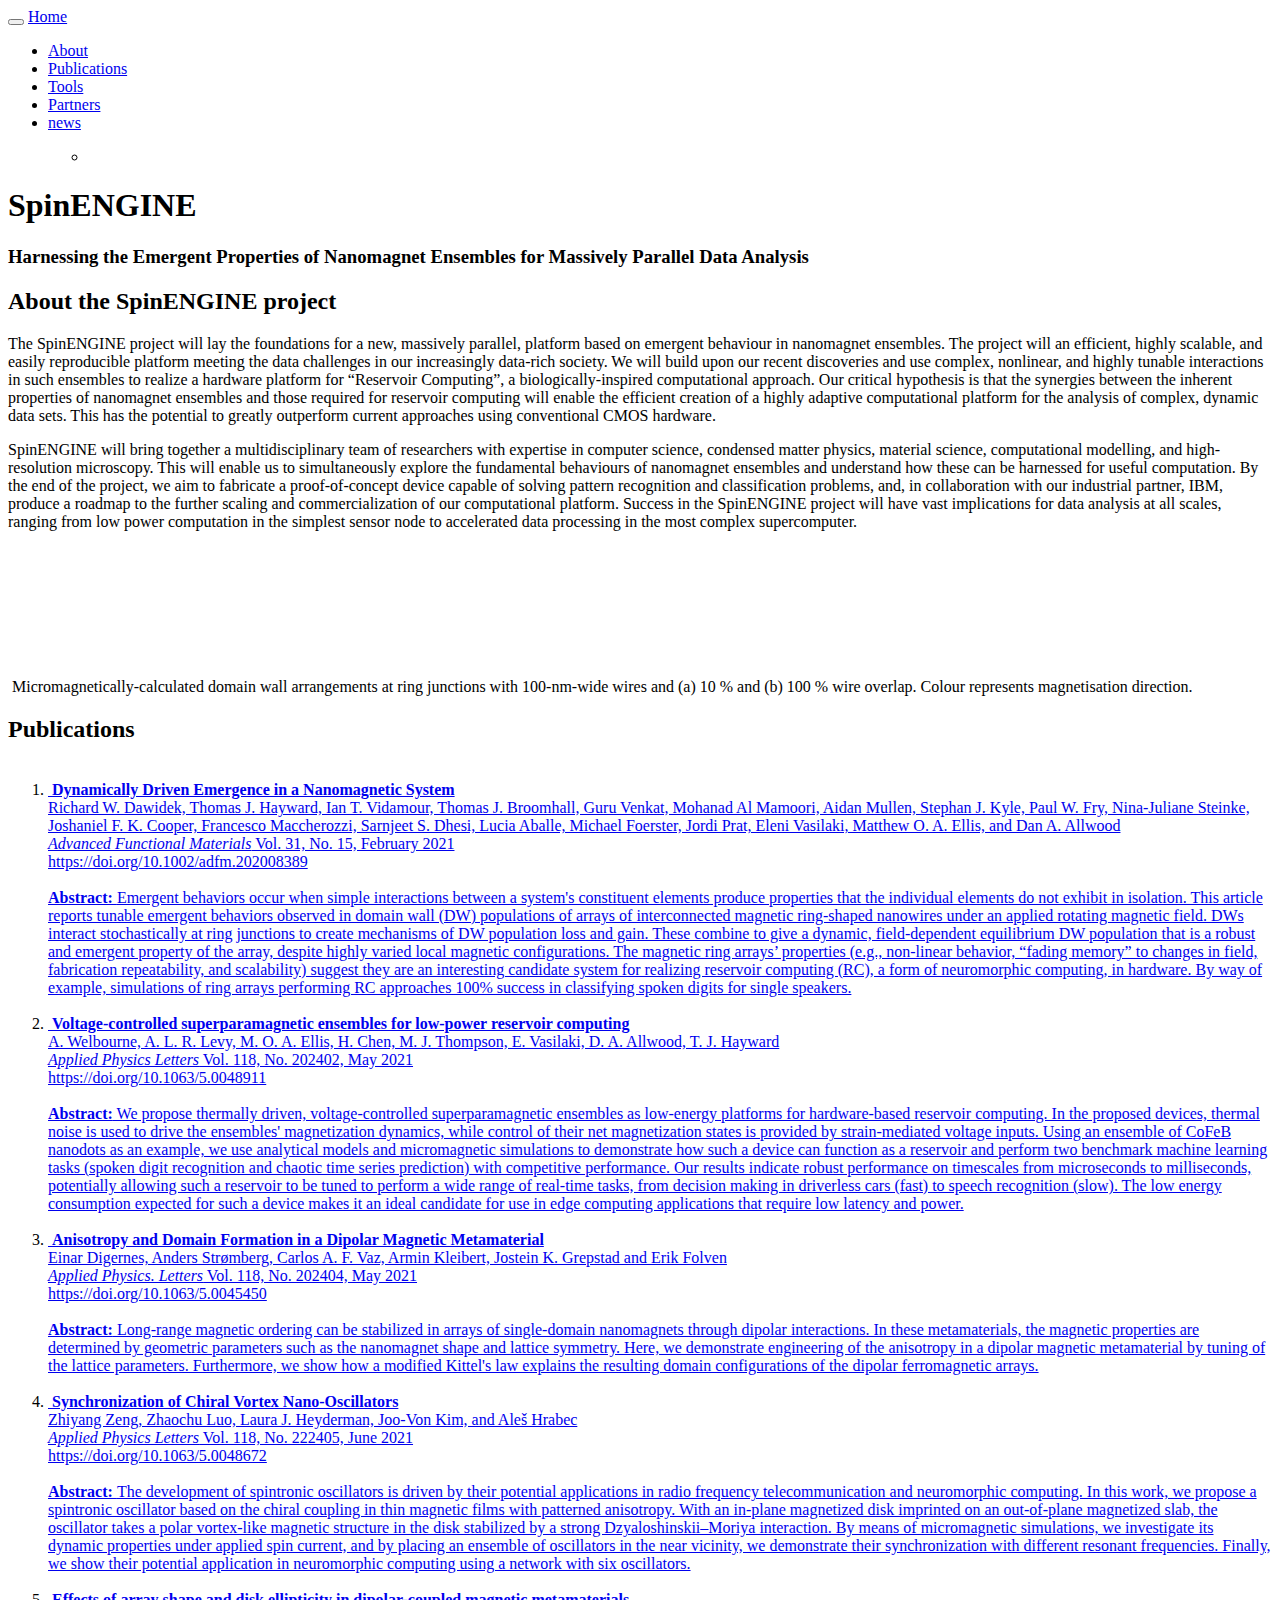
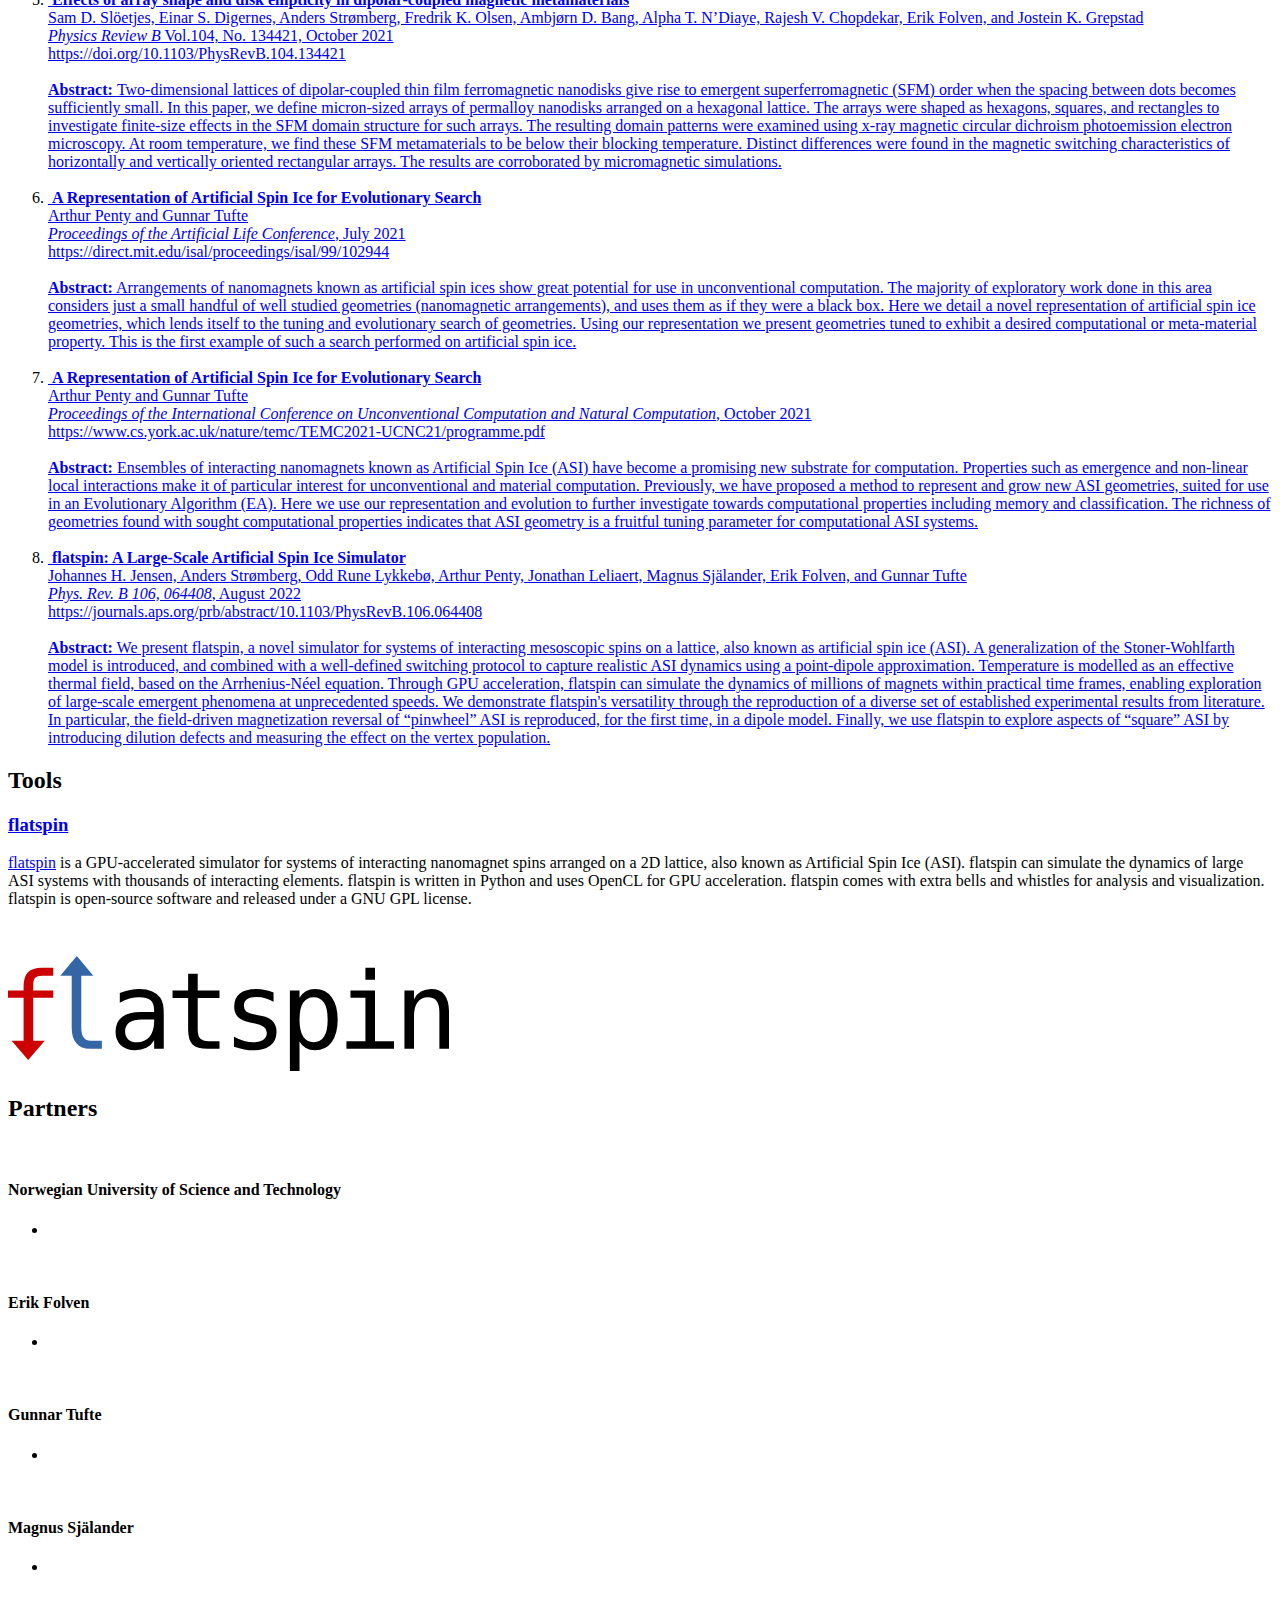
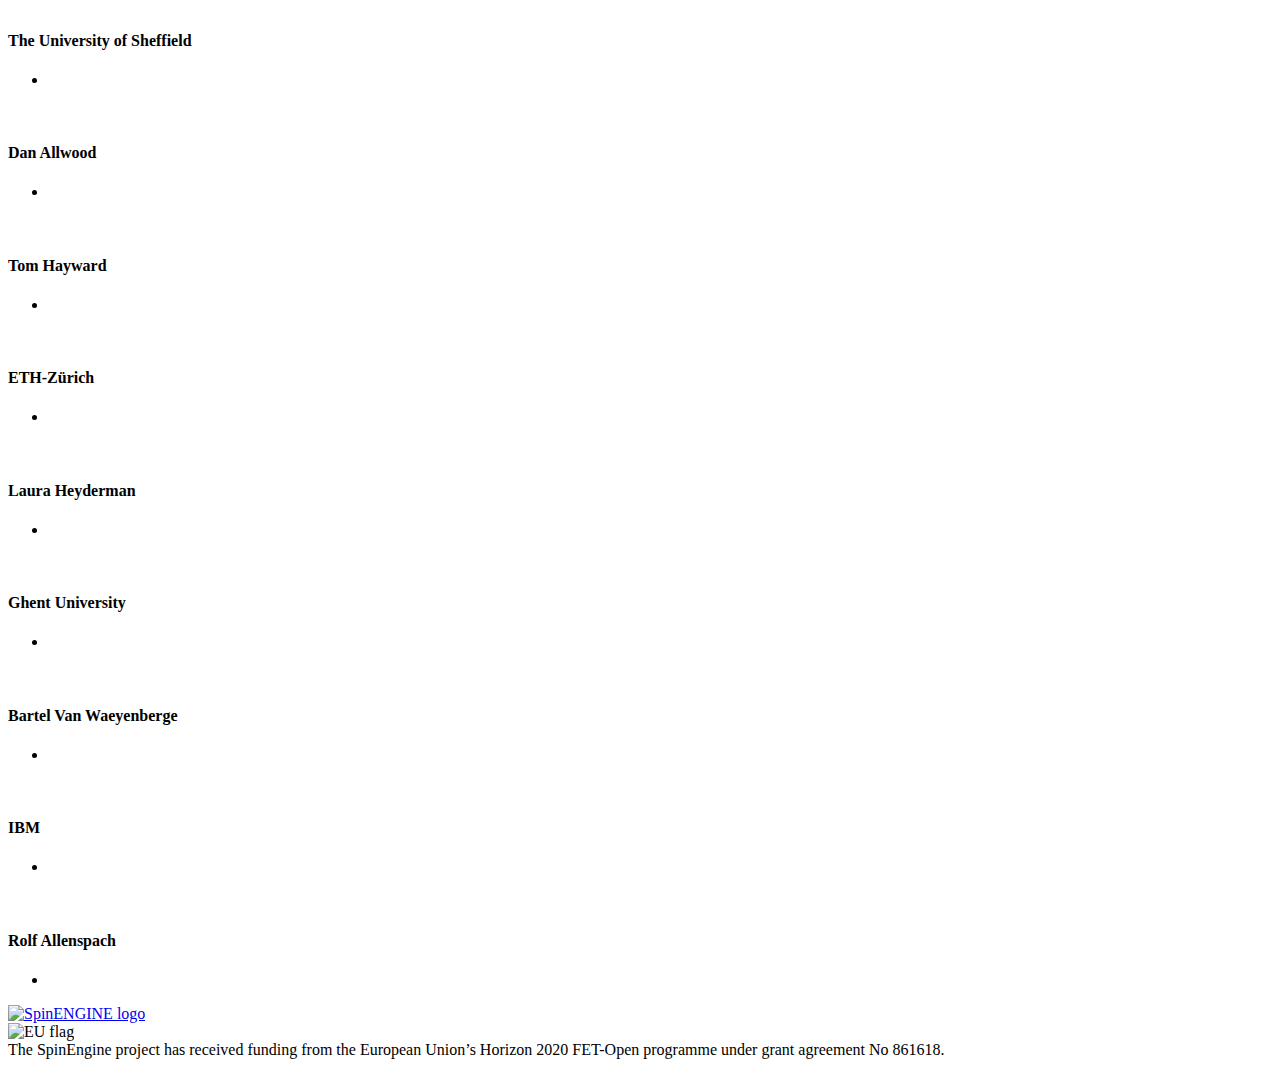
==== index.html @ 3dee419a "Merge pull request #1 from joh/main" ====
<!DOCTYPE html>
<html lang="en">
  <head>

    <title>SpinENGINE</title>
    <link rel="icon" href="spinengine.eu/images/SpinENGINE-symbol.png">

    <meta charset="UTF-8">
    <meta http-equiv="X-UA-Compatible" content="IE=Edge">
    <meta name="description" content="An EU H2020 FET-Open Project">
    <meta name="keywords" content="SpinENGINE">
    <meta name="author" content="Magnus Sjalander">
    <meta name="viewport" content="width=device-width, initial-scale=1, maximum-scale=1">

    <link rel="stylesheet" href="css/bootstrap.min.css">
    <link rel="stylesheet" href="css/font-awesome.min.css">
    <link rel="stylesheet" href="css/animate.css">
    <link rel="stylesheet" href="css/owl.carousel.css">
    <link rel="stylesheet" href="css/owl.theme.default.min.css">
    <link rel="stylesheet" href="css/magnific-popup.css">

    <!-- MAIN CSS -->
    <link rel="stylesheet" href="css/templatemo-style.css">

  </head>
  <body>

    <!-- PRE LOADER -->
    <section class="preloader">
      <div class="spinner">
        <span class="spinner-rotate"></span>
      </div>
    </section>

    <!-- MENU -->
    <section class="navbar custom-navbar navbar-fixed-top" role="navigation">
      <div class="container">

	<!-- DROP DOWN MENU FOR NARROW DISPLAYS -->
	<div class="navbar-header">
          <button class="navbar-toggle" data-toggle="collapse" data-target=".navbar-collapse">
            <span class="icon icon-bar"></span>
            <span class="icon icon-bar"></span>
            <span class="icon icon-bar"></span>
          </button>

	  <!-- LOGO -->
<!--	    
	    <a href="index.html" class="navbar-brand">
	      <img src="images/SpinENGINE-logo.png" width="80" alt="">
	    </a>
-->
          <a href="#home" class="navbar-brand">Home</a>
	</div>

        <!-- MENU LINKS -->
        <div class="collapse navbar-collapse">
          <ul class="nav navbar-nav navbar-nav-left">
            <li><a href="#about" class="smoothScroll">About</a></li>
            <li><a href="#pubs" class="smoothScroll">Publications</a></li>
            <li><a href="#tools" class="smoothScroll">Tools</a></li>
            <li><a href="#team" class="smoothScroll">Partners</a></li>
            <li><a href="news.html#news" class="smoothScroll">news</a></li>
          </ul>

	  <ul class="nav navbar-nav navbar-right">
            <ul class="wow fadeInU social-icon" data-wow-delay="0.4s">
              <li><a href="https://twitter.com/EngineSpin/" class="fa fa-twitter"></a></li>
	      <!--
		  <li><a href="https://github.com/SocratesNFR" class="fa fa-github"></a></li>
		  -->
	    </ul>
          </ul>
        </div>
	
      </div>
    </section>

    <!-- HOME -->
    <section id="home" class="slider" data-stellar-background-ratio="0.5">
      <div class="row">
        <div class="owl-carousel owl-theme">
          <div class="item item-first">
            <div class="caption">
              <div class="container">
                <div class="col-md-8 col-sm-12">
                  <h1>SpinENGINE</h1>
                  <h3>Harnessing the Emergent Properties of Nanomagnet Ensembles for Massively Parallel Data Analysis</h3>
                </div>
              </div>
            </div>
          </div>
	  
	  <!--
              <div class="item item-second">
                <div class="caption">
                  <div class="container">
                    <div class="col-md-8
                         col-sm-12" style="float:left">
                      <h3>Your Perfect Breakfast</h3>
                      <h1>The best dinning quality can be here too!</h1>
                      <a href="#menu" class="section-btn btn btn-default smoothScroll">Discover menu</a>
                    </div>
                  </div>
                </div>
              </div>
	      
              <div class="item item-third">
                <div class="caption">
                  <div class="container">
                    <div class="col-md-8 col-sm-12">
                      <h3>New Restaurant in Town</h3>
                      <h1>Enjoy our special menus every Sunday and Friday</h1>
                      <a href="#contact" class="section-btn btn btn-default smoothScroll">Reservation</a>
                    </div>
                  </div>
                </div>
              </div>
        </div>
	-->
        </div>
    </section>

    <!-- ABOUT -->
    <section id="about" data-stellar-background-ratio="0.5">
      <div class="container">
        <div class="row">

          <div class="col-md-6 col-sm-12">
            <div class="about-info">
              <div class="section-title wow fadeInUp" data-wow-delay="0.2s">
                <h2>About the SpinENGINE project</h2>
              </div>

              <div class="wow fadeInUp" data-wow-delay="0.4s">
		<p>The SpinENGINE project will lay the foundations for
		a new, massively parallel, platform based on emergent
		behaviour in nanomagnet ensembles. The project will an
		efficient, highly scalable, and easily reproducible
		platform meeting the data challenges in our
		increasingly data-rich society. We will build upon our
		recent discoveries and use complex, nonlinear, and
		highly tunable interactions in such ensembles to
		realize a hardware platform for “Reservoir Computing”,
		a biologically-inspired computational approach. Our
		critical hypothesis is that the synergies between the
		inherent properties of nanomagnet ensembles and those
		required for reservoir computing will enable the
		efficient creation of a highly adaptive computational
		platform for the analysis of complex, dynamic data
		sets. This has the potential to greatly outperform
		current approaches using conventional CMOS
		hardware.</p>
				
		<p>SpinENGINE will bring together a multidisciplinary
		team of researchers with expertise in computer
		science, condensed matter physics, material science,
		computational modelling, and high-resolution
		microscopy. This will enable us to simultaneously
		explore the fundamental behaviours of nanomagnet
		ensembles and understand how these can be harnessed
		for useful computation. By the end of the project, we
		aim to fabricate a proof-of-concept device capable of
		solving pattern recognition and classification
		problems, and, in collaboration with our industrial
		partner, IBM, produce a roadmap to the further scaling
		and commercialization of our computational
		platform. Success in the SpinENGINE project will have
		vast implications for data analysis at all scales,
		ranging from low power computation in the simplest
		sensor node to accelerated data processing in the most
		complex supercomputer.</p>
              </div>
            </div>
          </div>

          <div class="col-md-6 col-sm-12">
            <div class="wow fadeInUp about-image" data-wow-delay="0.6s">
              <img src="images/SpinENGINE-compute.png" class="img-responsive" alt="">
	      <p style="margin-top:3cm;">
		<img src="images/rings.png" width="50" class="img-responsive" alt="">
		Micromagnetically-calculated domain wall arrangements at ring junctions with 100-nm-wide wires and (a) 10 % and (b) 100 % wire overlap. Colour represents magnetisation direction.
	      </p>
	    </div>
          </div>
                    
        </div>
      </div>
    </section>

    <!-- PUBLICATONS -->
    <section id="pubs" data-stellar-background-ratio="0.5">
      <div class="container">
        <div class="row">
          <div class="col-md-12 col-sm-12">
            <div class="section-title wow fadeInUp" data-wow-delay="0.1s">
              <h2>Publications</h2>
            </div>
	    <div class="wow fadeInUp" data-wow-delay="0.4s">
	      <ol>

		<!--
		<li>
		  <a href="https://arxiv.org/abs/2002.11401">
		    <img class="wrap-figure" src="images/papers/sw-ellipse.jpg" width="250" class="img-responsive" alt="">
		    <b>flatspin: A Large-Scale Artificial Spin Ice Simulator</b> <br>
		    Johannes H. Jensen, Anders Strømberg, Odd Rune
		    Lykkebø, Arthur Penty, Magnus Själander, Erik Folven, and Gunnar
		    Tufte <br>
		    <em>arXiv 2002.11401</em>, February 2020<br>
		    https://arxiv.org/abs/2002.11401 <br>
		    <br>
		    <b>Abstract:</b>
		    We present flatspin, a novel simulator for
		    systems of interacting mesoscopic spins on a
		    lattice, also known as artificial spin ice
		    (ASI). Our magnetic switching criteria enables
		    ASI dynamics to be captured in a dipole
		    model. Through GPU acceleration, flatspin can
		    simulate realistic dynamics of millions of
		    magnets within practical time frames. We
		    demonstrate flatspin’s versatility through the
		    reproduction of a diverse set of established
		    experimental results from the literature. In
		    particular, magnetization details of “pinwheel”
		    ASI during field-driven reversal have been
		    reproduced, for the first time, by a dipole
		    model. The simulation framework enables quick
		    exploration and investigation of new ASI
		    geometries and properties at unprecedented
		    speeds.
		  </a>
		</li>
		-->

		<br>
		<li>
		  <a href="https://doi.org/10.1002/adfm.202008389">
		    <img class="wrap-figure" src="images/papers/AFM-2021.png" width="400" class="img-responsive" alt="">
		    <b>Dynamically Driven Emergence in a Nanomagnetic System</b> <br>
		    Richard W. Dawidek, Thomas J. Hayward, Ian T. Vidamour, Thomas J. Broomhall, Guru Venkat, Mohanad Al Mamoori, Aidan Mullen, Stephan J. Kyle, Paul W. Fry, Nina-Juliane Steinke, Joshaniel F. K. Cooper, Francesco Maccherozzi, Sarnjeet S. Dhesi, Lucia Aballe, Michael Foerster, Jordi Prat, Eleni Vasilaki, Matthew O. A. Ellis, and Dan A. Allwood<br>
		    <em>Advanced Functional Materials</em> Vol. 31, No. 15, February 2021<br>
		    https://doi.org/10.1002/adfm.202008389<br>
		    <br>
		    <b>Abstract: </b>
		    Emergent behaviors occur when
		    simple interactions between a system's constituent
		    elements produce properties that the individual
		    elements do not exhibit in isolation. This article
		    reports tunable emergent behaviors observed in
		    domain wall (DW) populations of arrays of
		    interconnected magnetic ring-shaped nanowires under
		    an applied rotating magnetic field. DWs interact
		    stochastically at ring junctions to create
		    mechanisms of DW population loss and gain. These
		    combine to give a dynamic, field-dependent
		    equilibrium DW population that is a robust and
		    emergent property of the array, despite highly
		    varied local magnetic configurations. The magnetic
		    ring arrays’ properties (e.g., non-linear behavior,
		    “fading memory” to changes in field, fabrication
		    repeatability, and scalability) suggest they are an
		    interesting candidate system for realizing reservoir
		    computing (RC), a form of neuromorphic computing, in
		    hardware. By way of example, simulations of ring
		    arrays performing RC approaches 100% success in
		    classifying spoken digits for single speakers.
		  </a>
		</li>

		<br>
		<li>
		  <a href="https://doi.org/10.1063/5.0048911">
		    <img class="wrap-figure" src="images/papers/APL-202402-2021.jpeg" width="600" class="img-responsive" alt="">
		    <b>Voltage-controlled superparamagnetic ensembles for low-power reservoir computing</b> <br>
		    A. Welbourne, A. L. R. Levy, M. O. A. Ellis, H. Chen, M. J. Thompson, E. Vasilaki, D. A. Allwood, T. J. Hayward<br>
		    <em>Applied Physics Letters</em> Vol. 118, No. 202402, May 2021<br>
		    https://doi.org/10.1063/5.0048911<br>
		    <br>
		    <b>Abstract:</b>
		    We propose thermally driven,
		    voltage-controlled superparamagnetic ensembles as
		    low-energy platforms for hardware-based reservoir
		    computing. In the proposed devices, thermal noise
		    is used to drive the ensembles' magnetization
		    dynamics, while control of their net magnetization
		    states is provided by strain-mediated voltage
		    inputs. Using an ensemble of CoFeB nanodots as an
		    example, we use analytical models and
		    micromagnetic simulations to demonstrate how such
		    a device can function as a reservoir and perform
		    two benchmark machine learning tasks (spoken digit
		    recognition and chaotic time series prediction)
		    with competitive performance. Our results indicate
		    robust performance on timescales from microseconds
		    to milliseconds, potentially allowing such a
		    reservoir to be tuned to perform a wide range of
		    real-time tasks, from decision making in
		    driverless cars (fast) to speech recognition
		    (slow). The low energy consumption expected for
		    such a device makes it an ideal candidate for use
		    in edge computing applications that require low
		    latency and power.
		  </a>
		</li>

		<br>
		<li>
		  <a href="https://doi.org/10.1063/5.0045450">
		    <img class="wrap-figure" src="images/papers/APL-202404-2021.jpeg" width="230" class="img-responsive" alt="">
		    <b>Anisotropy and Domain Formation in a Dipolar Magnetic Metamaterial</b> <br>
		    Einar Digernes, Anders Strømberg, Carlos A. F. Vaz, Armin Kleibert, Jostein K. Grepstad and Erik Folven <br>
		    <em>Applied Physics. Letters</em> Vol. 118, No. 202404, May 2021 <br>
		    https://doi.org/10.1063/5.0045450<br>
		    <br>
		    <b>Abstract:</b>
		    Long-range magnetic ordering can
		    be stabilized in arrays of single-domain
		    nanomagnets through dipolar interactions. In these
		    metamaterials, the magnetic properties are
		    determined by geometric parameters such as the
		    nanomagnet shape and lattice symmetry. Here, we
		    demonstrate engineering of the anisotropy in a
		    dipolar magnetic metamaterial by tuning of the
		    lattice parameters. Furthermore, we show how a
		    modified Kittel's law explains the resulting
		    domain configurations of the dipolar ferromagnetic
		    arrays.
		  </a>
		</li>

		<br>
		<li>
		  <a href="https://doi.org/10.1063/5.0048672">
		    <img class="wrap-figure" src="images/papers/APL-222405-2021.jpg" width="250" class="img-responsive" alt="">
		    <b>Synchronization of Chiral Vortex Nano-Oscillators</b> <br>
		    Zhiyang Zeng, Zhaochu Luo, Laura J. Heyderman, Joo-Von Kim, and Aleš Hrabec <br>
		    <em>Applied Physics Letters</em> Vol. 118, No. 222405, June 2021<br>
		    https://doi.org/10.1063/5.0048672</br>
		    <br>
		    <b>Abstract: </b>
		    The development of spintronic
		    oscillators is driven by their potential
		    applications in radio frequency telecommunication
		    and neuromorphic computing. In this work, we
		    propose a spintronic oscillator based on the
		    chiral coupling in thin magnetic films with
		    patterned anisotropy. With an in-plane magnetized
		    disk imprinted on an out-of-plane magnetized slab,
		    the oscillator takes a polar vortex-like magnetic
		    structure in the disk stabilized by a strong
		    Dzyaloshinskii–Moriya interaction. By means of
		    micromagnetic simulations, we investigate its
		    dynamic properties under applied spin current, and
		    by placing an ensemble of oscillators in the near
		    vicinity, we demonstrate their synchronization
		    with different resonant frequencies. Finally, we
		    show their potential application in neuromorphic
		    computing using a network with six oscillators.
		  </a>
		</li>

		<br>
		<li>
		  <a href="https://doi.org/10.1103/PhysRevB.104.134421">
		    <img class="wrap-figure" src="images/papers/PhysRevB-2021.png" width="300" class="img-responsive" alt="">
		    <b>Effects of array shape and disk ellipticity in dipolar-coupled magnetic metamaterials</b> <br>
		    Sam D. Slöetjes, Einar S. Digernes, Anders Strømberg, Fredrik K. Olsen, Ambjørn D. Bang, Alpha T. N’Diaye, Rajesh V. Chopdekar, Erik Folven, and Jostein K. Grepstad<br>
		    <em>Physics Review B</em> Vol.104, No. 134421, October 2021<br>
		    https://doi.org/10.1103/PhysRevB.104.134421</br>
		    <br>
		    <b>Abstract: </b>
		    Two-dimensional lattices of
		    dipolar-coupled thin film ferromagnetic nanodisks
		    give rise to emergent superferromagnetic (SFM)
		    order when the spacing between dots becomes
		    sufficiently small. In this paper, we define
		    micron-sized arrays of permalloy nanodisks
		    arranged on a hexagonal lattice. The arrays were
		    shaped as hexagons, squares, and rectangles to
		    investigate finite-size effects in the SFM domain
		    structure for such arrays. The resulting domain
		    patterns were examined using x-ray magnetic
		    circular dichroism photoemission electron
		    microscopy. At room temperature, we find these SFM
		    metamaterials to be below their blocking
		    temperature. Distinct differences were found in
		    the magnetic switching characteristics of
		    horizontally and vertically oriented rectangular
		    arrays. The results are corroborated by
		    micromagnetic simulations.
		  </a>
		</li>

		<br>
		<li>
		  <a href="https://direct.mit.edu/isal/proceedings/isal/99/102944">
		    <img class="wrap-figure" src="images/papers/ALIFE-2021.png" width="200" class="img-responsive" alt="">
		    <b>A Representation of Artificial Spin Ice for Evolutionary Search</b> <br>
		    Arthur Penty and Gunnar Tufte<br>
		    <em>Proceedings of the Artificial Life Conference</em>, July 2021<br>
		    https://direct.mit.edu/isal/proceedings/isal/99/102944<br>
		    <br>
		    <b>Abstract:</b>
		    Arrangements of nanomagnets known as artificial
		    spin ices show great potential for use in
		    unconventional computation. The majority of
		    exploratory work done in this area considers just
		    a small handful of well studied geometries
		    (nanomagnetic arrangements), and uses them as if
		    they were a black box. Here we detail a novel
		    representation of artificial spin ice geometries,
		    which lends itself to the tuning and evolutionary
		    search of geometries. Using our representation we
		    present geometries tuned to exhibit a desired
		    computational or meta-material property. This is
		    the first example of such a search performed on
		    artificial spin ice.
		  </a>
		</li>

		<br>
		<li>
		  <a href="https://www.cs.york.ac.uk/nature/temc/TEMC2021-UCNC21/programme.pdf">
		    <img class="wrap-figure" src="images/papers/UCNC-2021.png" width="500" class="img-responsive" alt="">
		    <b>A Representation of Artificial Spin Ice for Evolutionary Search</b> <br>
		    Arthur Penty and Gunnar Tufte<br>
		    <em>Proceedings of the International Conference on Unconventional Computation and Natural Computation</em>, October 2021<br>
		    https://www.cs.york.ac.uk/nature/temc/TEMC2021-UCNC21/programme.pdf<br>
		    <br>
		    <b>Abstract:</b>
		    Ensembles of interacting nanomagnets known as
		    Artificial Spin Ice (ASI) have become a promising
		    new substrate for computation. Properties such as
		    emergence and non-linear local interactions make
		    it of particular interest for unconventional and
		    material computation. Previously, we have proposed
		    a method to represent and grow new ASI geometries,
		    suited for use in an Evolutionary Algorithm
		    (EA). Here we use our representation and evolution
		    to further investigate towards computational
		    properties including memory and
		    classification. The richness of geometries found
		    with sought computational properties indicates
		    that ASI geometry is a fruitful tuning parameter
		    for computational ASI systems.
		  </a>
		</li>

		<br>
		<li>
		  <a href="https://journals.aps.org/prb/abstract/10.1103/PhysRevB.106.064408">
		    <img class="wrap-figure" src="images/papers/sw-ellipse.jpg" width="350" class="img-responsive" alt="">
		    <b>flatspin: A Large-Scale Artificial Spin Ice Simulator</b> <br>
		    Johannes H. Jensen, Anders Strømberg, Odd Rune
		    Lykkebø, Arthur Penty, Jonathan Leliaert, Magnus Själander, Erik Folven, and Gunnar
		    Tufte <br>
		    <em>Phys. Rev. B 106, 064408</em>, August 2022<br>
		    https://journals.aps.org/prb/abstract/10.1103/PhysRevB.106.064408<br>
		    <br>
		    <b>Abstract:</b>
		    We present flatspin, a novel simulator for
		    systems of interacting mesoscopic spins on a
		    lattice, also known as artificial spin ice
		    (ASI). A generalization of the Stoner-Wohlfarth
		    model is introduced, and combined with a
		    well-defined switching protocol to capture
		    realistic ASI dynamics using a point-dipole
		    approximation. Temperature is modelled as an
		    effective thermal field, based on the
		    Arrhenius-Néel equation. Through GPU
		    acceleration, flatspin can simulate the
		    dynamics of millions of magnets within
		    practical time frames, enabling exploration of
		    large-scale emergent phenomena at unprecedented
		    speeds. We demonstrate flatspin's versatility
		    through the reproduction of a diverse set of
		    established experimental results from
		    literature. In particular, the field-driven
		    magnetization reversal of “pinwheel” ASI is
		    reproduced, for the first time, in a dipole
		    model. Finally, we use flatspin to explore
		    aspects of “square” ASI by introducing dilution
		    defects and measuring the effect on the vertex
		    population.
		  </a>
		</li>
		
	      </ol>
            </div>
          </div>
	</div>
      </div>
    </section>

    <!-- TOOLS -->
    <section id="tools" data-stellar-background-ratio="0.5">
      <div class="container">
        <div class="row">
          <div class="col-md-12 col-sm-12">
            <div class="section-title wow fadeInUp" data-wow-delay="0.1s">
              <h2>Tools</h2>
            </div>
          </div>
        </div>
        <div class="row">
          <div class="col-md-6 col-sm-12">
            <div class="wow fadeInUp" data-wow-delay="0.4s">
              <h3><a href="https://flatspin.gitlab.io/">flatspin</a></h3>
              <p><a href="https://flatspin.gitlab.io/">flatspin</a> is a GPU-accelerated simulator for systems of interacting nanomagnet spins arranged on a 2D lattice, also known as Artificial Spin Ice (ASI). flatspin can simulate the dynamics of large ASI systems with thousands of interacting elements. flatspin is written in Python and uses OpenCL for GPU acceleration. flatspin comes with extra bells and whistles for analysis and visualization. flatspin is open-source software and released under a GNU GPL license.</p>
            </div>
          </div>
          <div class="col-md-6 col-sm-12">
            <div class="wow fadeInUp about-image" data-wow-delay="0.6s" style="margin-top: 3em">
              <a href="https://flatspin.gitlab.io/" class="wrap-figure">
                <img src="images/flatspin-logo.svg" class="img-responsive" alt="">
              </a>
            </div>
          </div>
        </div>
      </div>
    </section>

    <!-- TEAM -->
    <section id="team" data-stellar-background-ratio="0.5">
      <div class="container">
        <div class="row">

          <div class="col-md-12 col-sm-12">
            <div class="section-title wow fadeInUp" data-wow-delay="0.1s">
              <h2>Partners</h2>
            </div>
          </div>

          <div class="col-md-2 col-sm-2">
            <div class="team-thumb wow fadeInUp" data-wow-delay="0.2s">
              <img src="images/NTNU-logo.svg" class="img-responsive" alt="">
              <div class="team-hover">
                <div class="team-item">
                  <h4>Norwegian University of Science and Technology</h4> 
                  <ul class="social-icon">
		    <!--
                    <li><a href="#" class="fa fa-linkedin-square"></a></li>
                    <li><a href="#" class="fa fa-envelope-o"></a></li>
                    <li><a href="https://www.ntnu.edu" class="fa fa-wpexplorer"></a></li>
                    <li><a href="#" class="fa fa-instagram"></a></li>
                    <li><a href="#" class="fa fa-github"></a></li>
                    <li><a href="#" class="fa fa-google"></a></li>
                    <li><a href="#" class="fa fa-flickr"></a></li>
		    -->
                    <li><a href="https://www.ntnu.edu" class="fa fa-home"></a></li>
                  </ul>
                </div>
              </div>
            </div>
          </div>


          <div class="col-md-2 col-sm-2">
            <div class="team-thumb wow fadeInUp" data-wow-delay="0.2s">
              <img src="images/people/erik-folven.jpg" class="img-responsive" alt="">
              <div class="team-hover">
                <div class="team-item">
		  <h4>Erik Folven</h4>
                  <ul class="social-icon">
                    <li><a href="https://www.ntnu.edu/employees/erik.folven" class="fa fa-home"></a></li>
                  </ul>
                </div>
              </div>
            </div>
          </div>

          <div class="col-md-2 col-sm-2">
            <div class="team-thumb wow fadeInUp" data-wow-delay="0.2s">
              <img src="images/people/gunnar-tufte.jpg" class="img-responsive" alt="">
              <div class="team-hover">
                <div class="team-item">
		  <h4>Gunnar Tufte</h4>
                  <ul class="social-icon">
                    <li><a href="https://www.ntnu.edu/employees/gunnar.tufte" class="fa fa-home"></a></li>
                  </ul>
                </div>
              </div>
            </div>
          </div>

          <div class="col-md-2 col-sm-2">
            <div class="team-thumb wow fadeInUp" data-wow-delay="0.2s">
              <img src="images/people/magnus-sjalander.jpg" class="img-responsive" alt="">
              <div class="team-hover">
                <div class="team-item">
		  <h4>Magnus Sj&aumllander</h4>
                  <ul class="social-icon">
                    <li><a href="https://www.ntnu.edu/employees/magnus.sjalander" class="fa fa-home"></a></li>
                  </ul>
                </div>
              </div>
            </div>
          </div>
	  

          <div class="col-md-12 col-sm-12">
            <div class="section-title wow fadeInUp" data-wow-delay="0.1s">
            </div>
          </div>

          <div class="col-md-2 col-sm-2">
            <div class="team-thumb wow fadeInUp" data-wow-delay="0.2s">
              <img src="images/TUOS-logo.svg" class="img-responsive" alt="">
              <div class="team-hover">
                <div class="team-item">
                  <h4>The University of Sheffield</h4>
                  <ul class="social-icon">
                    <li><a href="https://www.sheffield.ac.uk/" class="fa fa-home"></a></li>
                  </ul>
                </div>
              </div>
            </div>
          </div>

          <div class="col-md-2 col-sm-2">
            <div class="team-thumb wow fadeInUp" data-wow-delay="0.2s">
              <img src="images/people/dan-allwood.jpg" class="img-responsive" alt="">
              <div class="team-hover">
                <div class="team-item">
		  <h4>Dan Allwood</h4>
                  <ul class="social-icon">
                    <li><a href="https://www.sheffield.ac.uk/materials/people/academic-staff/dan-allwood" class="fa fa-home"></a></li>
                  </ul>
                </div>
              </div>
            </div>
          </div>

          <div class="col-md-2 col-sm-2">
            <div class="team-thumb wow fadeInUp" data-wow-delay="0.2s">
              <img src="images/people/tom-hayward.png" class="img-responsive" alt="">
              <div class="team-hover">
                <div class="team-item">
		  <h4>Tom Hayward</h4>
                  <ul class="social-icon">
                    <li><a href="https://www.sheffield.ac.uk/materials/people/academic-staff/tom-hayward" class="fa fa-home"></a></li>
                  </ul>
                </div>
              </div>
            </div>
          </div>

          <div class="col-md-12 col-sm-12">
            <div class="section-title wow fadeInUp" data-wow-delay="0.1s">
            </div>
          </div>

	  
          <div class="col-md-2 col-sm-2">
            <div class="team-thumb wow fadeInUp" data-wow-delay="0.2s">
              <img src="images/ETH-logo.svg" class="img-responsive" alt="">
              <div class="team-hover">
                <div class="team-item">
                  <h4>ETH-​Zürich</h4> 
                  <ul class="social-icon">
                    <li><a href="https://ethz.ch/en.html" class="fa fa-home"></a></li>
                  </ul>
                </div>
              </div>
            </div>
          </div>

          <div class="col-md-2 col-sm-2">
            <div class="team-thumb wow fadeInUp" data-wow-delay="0.2s">
              <img src="images/people/laura-heyderman.jpg" class="img-responsive" alt="">
              <div class="team-hover">
                <div class="team-item">
		  <h4>Laura Heyderman</h4>
                  <ul class="social-icon">
                    <li><a href="https://mesosys.mat.ethz.ch/people/person_details/lh_details.html" class="fa fa-home"></a></li>
                  </ul>
                </div>
              </div>
            </div>
          </div>

          <div class="col-md-12 col-sm-12">
            <div class="section-title wow fadeInUp" data-wow-delay="0.1s">
            </div>
          </div>

	  <div class="col-md-2 col-sm-2">
            <div class="team-thumb wow fadeInUp" data-wow-delay="0.2s">
              <img src="images/UGent-logo.svg" class="img-responsive" alt="">
              <div class="team-hover">
                <div class="team-item">
                  <h4>Ghent University</h4>
                  <ul class="social-icon">
                    <li><a href="https://www.ugent.be/en" class="fa fa-home"></a></li>
                  </ul>
                </div>
              </div>
            </div>
          </div>

          <div class="col-md-2 col-sm-2">
            <div class="team-thumb wow fadeInUp" data-wow-delay="0.2s">
              <img src="images/people/bartel-van-waeyenberge.jpg" class="img-responsive" alt="">
              <div class="team-hover">
                <div class="team-item">
		  <h4>Bartel Van Waeyenberge</h4>
                  <ul class="social-icon">
                    <li><a href="https://biblio.ugent.be/person/21526244-F0EE-11E1-A9DE-61C894A0A6B4" class="fa fa-home"></a></li>
                  </ul>
                </div>
              </div>
            </div>
          </div>
	  
	  <div class="col-md-12 col-sm-12">
            <div class="section-title wow fadeInUp" data-wow-delay="0.1s">
            </div>
          </div>

	  <div class="col-md-2 col-sm-2">
            <div class="team-thumb wow fadeInUp" data-wow-delay="0.2s">
              <img src="images/IBM-logo.svg" class="img-responsive" alt="">
              <div class="team-hover">
                <div class="team-item">
                  <h4>IBM</h4>
                  <ul class="social-icon">
                    <li><a href="https://ibm.com" class="fa fa-home"></a></li>
                  </ul>
                </div>
              </div>
            </div>
          </div>

          <div class="col-md-2 col-sm-2">
            <div class="team-thumb wow fadeInUp" data-wow-delay="0.2s">
              <img src="images/people/rolf-allenspach.jpg" class="img-responsive" alt="">
              <div class="team-hover">
                <div class="team-item">
		  <h4>Rolf Allenspach</h4>
                  <ul class="social-icon">
                    <li><a href="https://researcher.watson.ibm.com/researcher/view.php?person=zurich-ral" class="fa fa-home"></a></li>
                  </ul>
                </div>
              </div>
            </div>
          </div>

        </div>
      </div>
    </section>

    <!-- FOOTER -->
    <footer id="footer" data-stellar-background-ratio="0.5">
      <div class="container">
        <div class="row">
          <div class="col-md-3 col-sm-8">
            <div class="footer-info">
	      <a href="index.html">
		<img src="images/SpinENGINE-logo.png" width="120" alt="SpinENGINE logo">
	      </a>
	    </div>
          </div>

	  <div class="col-md-3 col-sm-8">
            <div class="footer-info">
	      <img src="images/Flag_of_Europe.svg" width="100" alt="EU flag">
	    </div>
          </div>

          <div class="col-md-4 col-sm-8">
            <div class="footer-info">
	      The SpinEngine project has received funding from
	      the European Union’s Horizon 2020 FET-Open
	      programme under grant agreement No 861618.
	    </div>
          </div>
        </div>
      </div>
    </footer>

    <!-- ORIGINAL FOOTER
    <footer id="footer" data-stellar-background-ratio="0.5">
      <div class="container">
        <div class="row">

          <div class="col-md-3 col-sm-8">
            <div class="footer-info">
              <div class="section-title">
                <h2 class="wow fadeInUp" data-wow-delay="0.2s">Find us</h2>
              </div>
              <address class="wow fadeInUp" data-wow-delay="0.4s">
                <p>123 nulla a cursus rhoncus,<br> augue sem viverra 10870<br>id ultricies sapien</p>
              </address>
            </div>
          </div>

	  <div class="col-md-3 col-sm-8">
            <div class="footer-info">
              <div class="section-title">
                <h2 class="wow fadeInUp" data-wow-delay="0.2s">Reservation</h2>
              </div>
              <address class="wow fadeInUp" data-wow-delay="0.4s">
                <p>090-080-0650 | 090-070-0430</p>
                <p><a href="mailto:info@company.com">info@company.com</a></p>
                <p>LINE: eatery247 </p>
              </address>
            </div>
          </div>
          <div class="col-md-4 col-sm-8">
            <div class="footer-info">
	      The SpinEngine project has received funding
	      from the European Union’s Horizon 2020
	      FET-Open programme under grant agreement No
	      861618.
	    </div>

            <div class="footer-info footer-open-hour">
              <div class="section-title">
                <h2 class="wow fadeInUp" data-wow-delay="0.2s">Open Hours</h2>
              </div>
              <div class="wow fadeInUp" data-wow-delay="0.4s">
                <p>Monday: Closed</p>
                <div>
                  <strong>Tuesday to Friday</strong>
                  <p>7:00 AM - 9:00 PM</p>
                </div>
                <div>
                  <strong>Saturday - Sunday</strong>
                  <p>11:00 AM - 10:00 PM</p>
                </div>
              </div>
            </div>
          </div>

          <div class="col-md-4 col-sm-4">
	    SpinENGINE web precessence
            <ul class="wow fadeInU social-icon" data-wow-delay="0.4s">
              <li><a href="https://twitter.com/EngineSpin/" class="fa fa-twitter"></a></li>
              <li><a href="https://github.com/SocratesNFR" class="fa fa-github"></a></li>
            </ul>

            <div class="wow fadeInUp copyright-text" data-wow-delay="0.8s"> 
              <p><br>Copyright &copy; 2018 <br>Your Company Name 

                <br><br>Design: TemplateMo</p>
            </div>
          </div>
        </div>
      </div>
    </footer>
    -->

    <!-- SCRIPTS -->
    <script src="js/jquery.js"></script>
    <script src="js/bootstrap.min.js"></script>
    <script src="js/jquery.stellar.min.js"></script>
    <script src="js/wow.min.js"></script>
    <script src="js/owl.carousel.min.js"></script>
    <script src="js/jquery.magnific-popup.min.js"></script>
    <script src="js/smoothscroll.js"></script>
    <script src="js/custom.js"></script>

  </body>
</html>
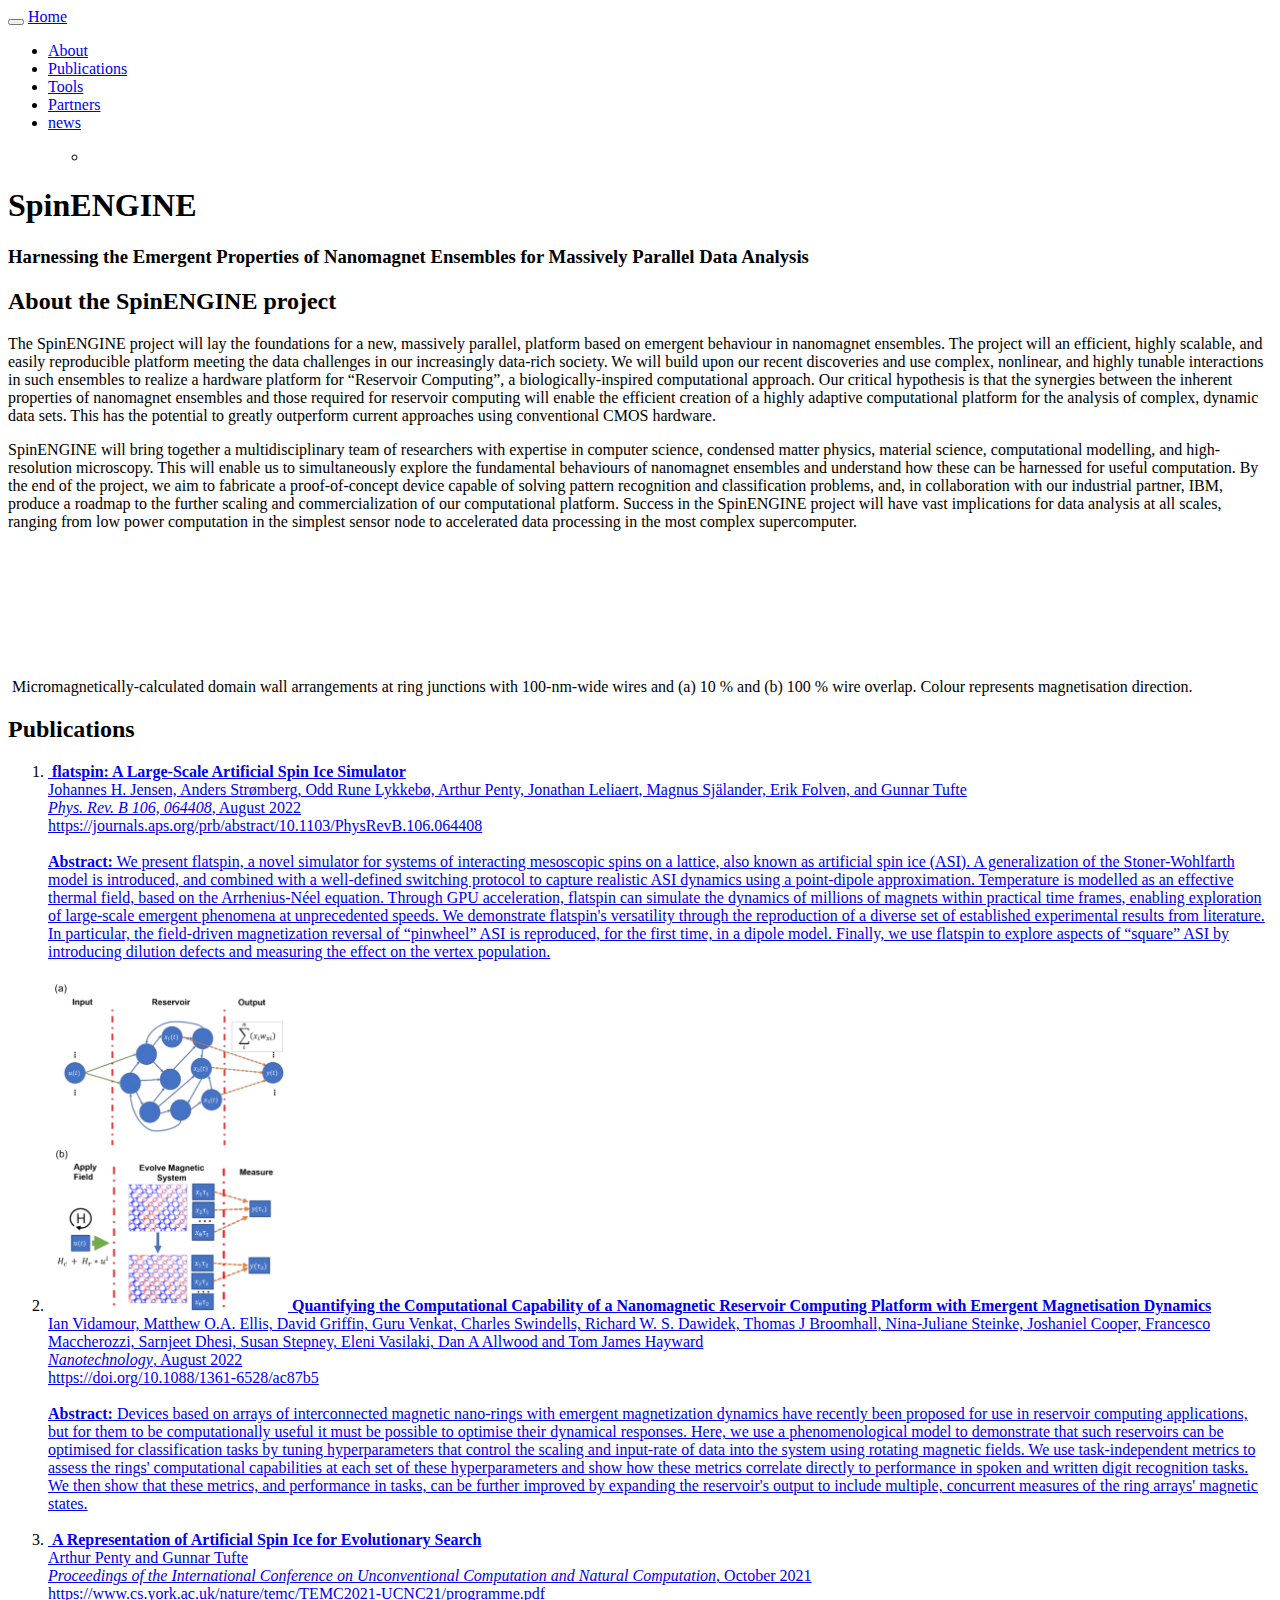
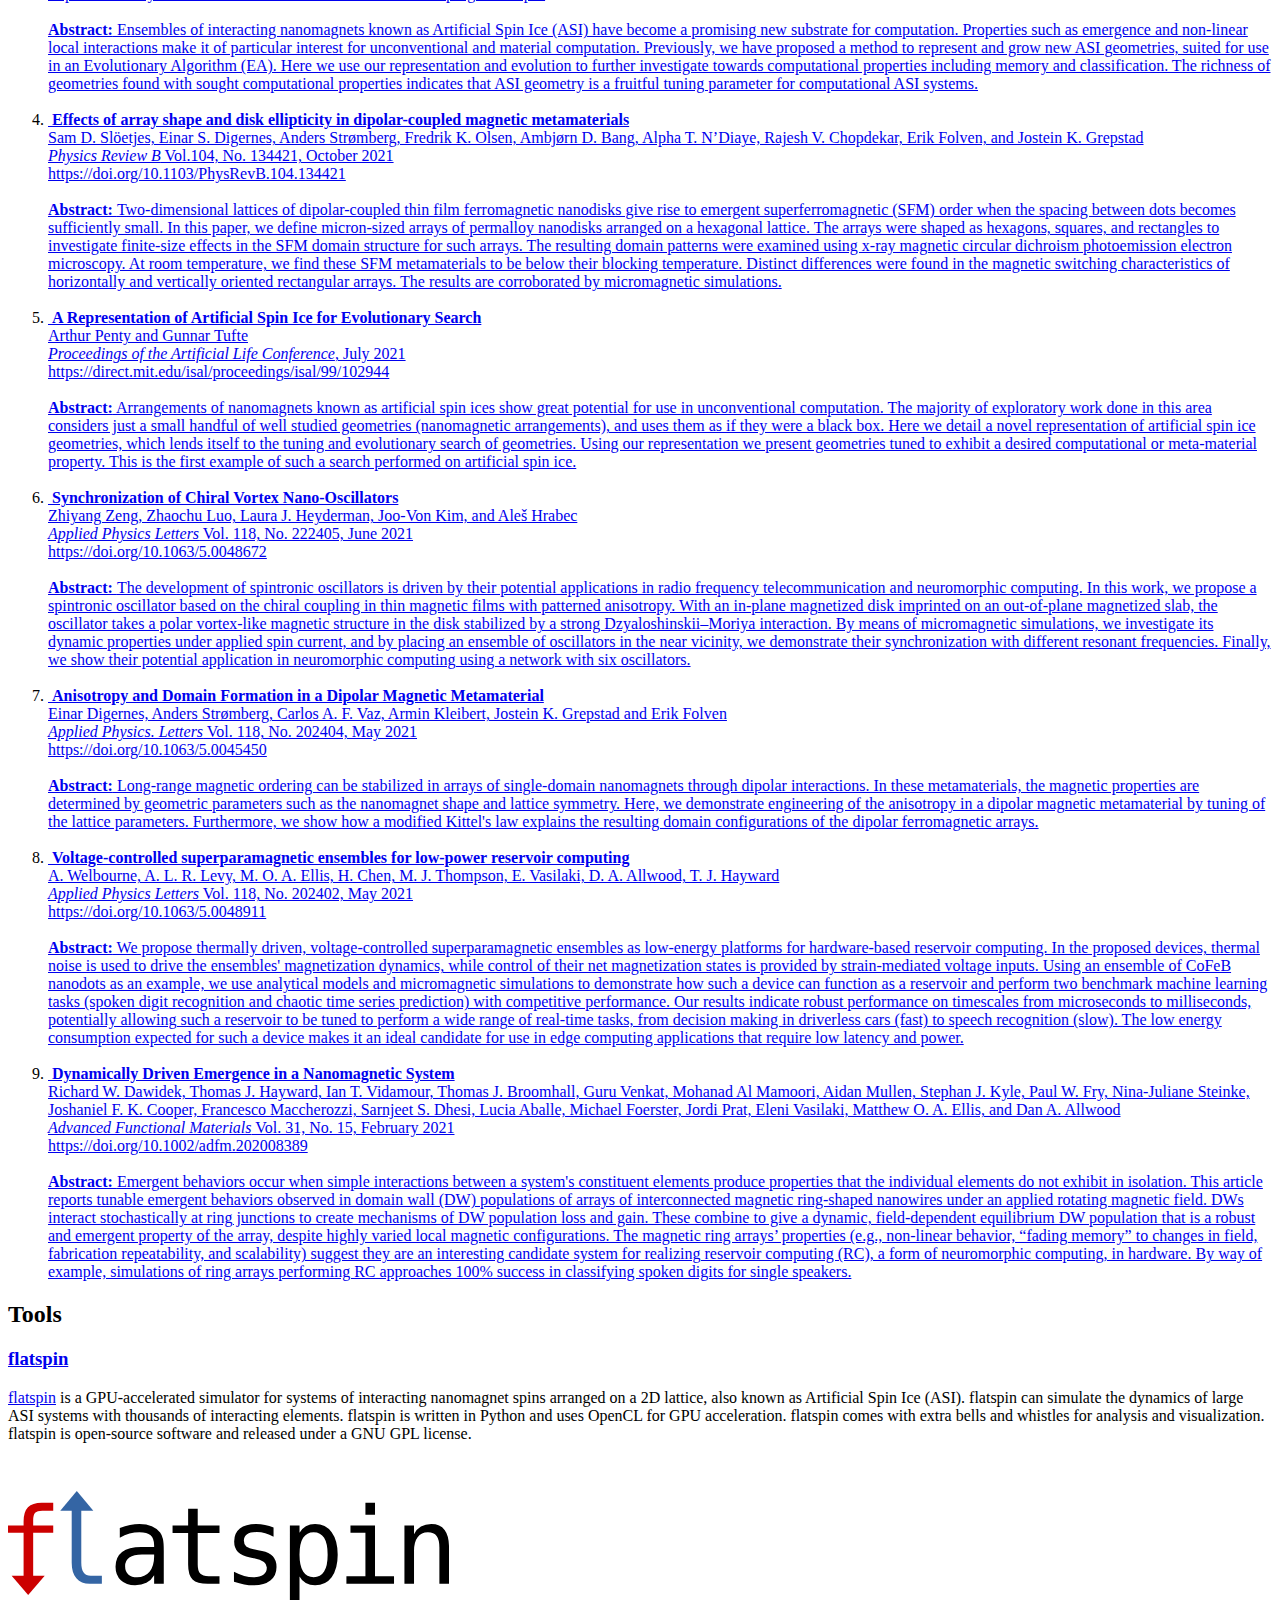
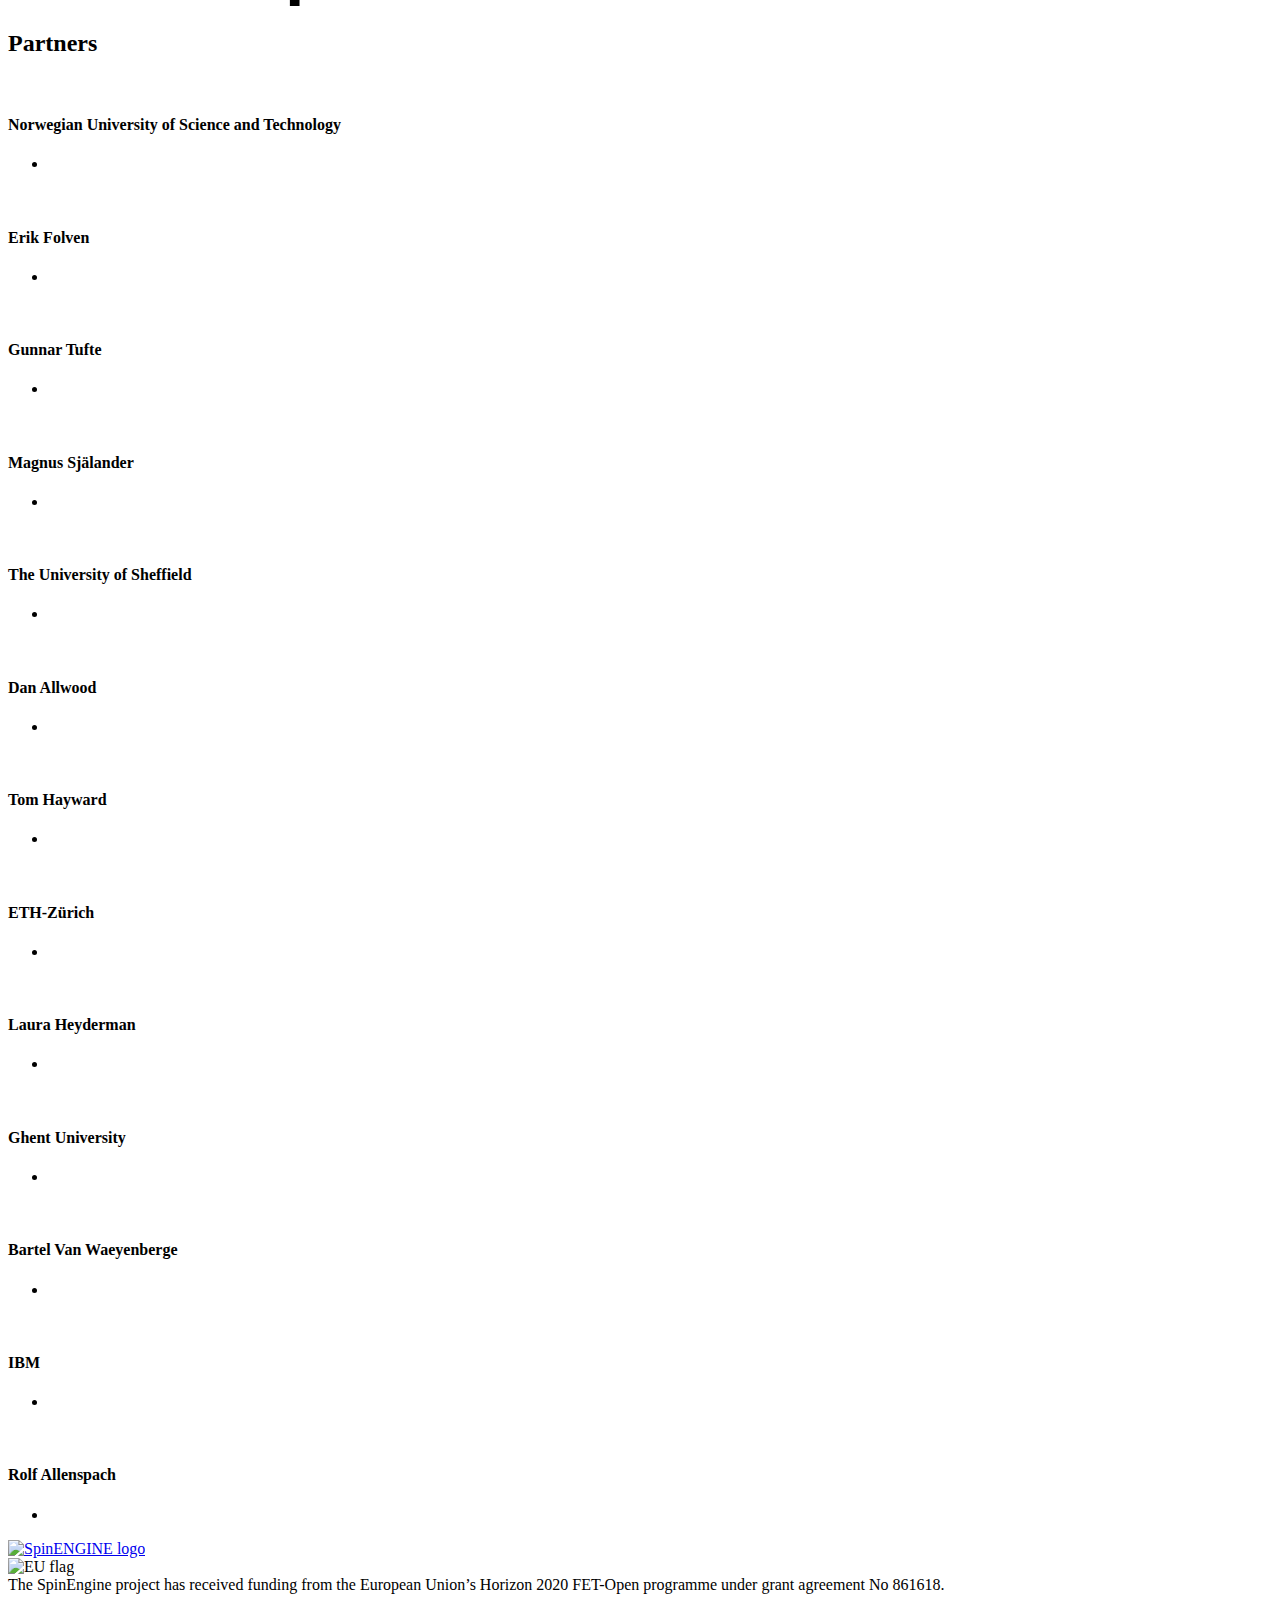
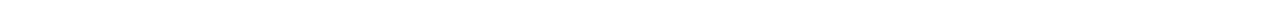
==== commit a976c59a: "Added Quantifiying the Computational Capability ... paper" ====
--- a/index.html
+++ b/index.html
@@ -199,72 +199,223 @@
 	    <div class="wow fadeInUp" data-wow-delay="0.4s">
 	      <ol>
 
-		<!--
 		<li>
-		  <a href="https://arxiv.org/abs/2002.11401">
-		    <img class="wrap-figure" src="images/papers/sw-ellipse.jpg" width="250" class="img-responsive" alt="">
+		  <a href="https://journals.aps.org/prb/abstract/10.1103/PhysRevB.106.064408">
+		    <img class="wrap-figure" src="images/papers/sw-ellipse.jpg" width="340" class="img-responsive" alt="">
 		    <b>flatspin: A Large-Scale Artificial Spin Ice Simulator</b> <br>
 		    Johannes H. Jensen, Anders Strømberg, Odd Rune
-		    Lykkebø, Arthur Penty, Magnus Själander, Erik Folven, and Gunnar
+		    Lykkebø, Arthur Penty, Jonathan Leliaert, Magnus Själander, Erik Folven, and Gunnar
 		    Tufte <br>
-		    <em>arXiv 2002.11401</em>, February 2020<br>
-		    https://arxiv.org/abs/2002.11401 <br>
+		    <em>Phys. Rev. B 106, 064408</em>, August 2022<br>
+		    https://journals.aps.org/prb/abstract/10.1103/PhysRevB.106.064408<br>
 		    <br>
 		    <b>Abstract:</b>
 		    We present flatspin, a novel simulator for
 		    systems of interacting mesoscopic spins on a
 		    lattice, also known as artificial spin ice
-		    (ASI). Our magnetic switching criteria enables
-		    ASI dynamics to be captured in a dipole
-		    model. Through GPU acceleration, flatspin can
-		    simulate realistic dynamics of millions of
-		    magnets within practical time frames. We
-		    demonstrate flatspin’s versatility through the
-		    reproduction of a diverse set of established
-		    experimental results from the literature. In
-		    particular, magnetization details of “pinwheel”
-		    ASI during field-driven reversal have been
-		    reproduced, for the first time, by a dipole
-		    model. The simulation framework enables quick
-		    exploration and investigation of new ASI
-		    geometries and properties at unprecedented
-		    speeds.
+		    (ASI). A generalization of the Stoner-Wohlfarth
+		    model is introduced, and combined with a
+		    well-defined switching protocol to capture
+		    realistic ASI dynamics using a point-dipole
+		    approximation. Temperature is modelled as an
+		    effective thermal field, based on the
+		    Arrhenius-Néel equation. Through GPU
+		    acceleration, flatspin can simulate the
+		    dynamics of millions of magnets within
+		    practical time frames, enabling exploration of
+		    large-scale emergent phenomena at unprecedented
+		    speeds. We demonstrate flatspin's versatility
+		    through the reproduction of a diverse set of
+		    established experimental results from
+		    literature. In particular, the field-driven
+		    magnetization reversal of “pinwheel” ASI is
+		    reproduced, for the first time, in a dipole
+		    model. Finally, we use flatspin to explore
+		    aspects of “square” ASI by introducing dilution
+		    defects and measuring the effect on the vertex
+		    population.
 		  </a>
 		</li>
-		-->
 
 		<br>
 		<li>
-		  <a href="https://doi.org/10.1002/adfm.202008389">
-		    <img class="wrap-figure" src="images/papers/AFM-2021.png" width="400" class="img-responsive" alt="">
-		    <b>Dynamically Driven Emergence in a Nanomagnetic System</b> <br>
-		    Richard W. Dawidek, Thomas J. Hayward, Ian T. Vidamour, Thomas J. Broomhall, Guru Venkat, Mohanad Al Mamoori, Aidan Mullen, Stephan J. Kyle, Paul W. Fry, Nina-Juliane Steinke, Joshaniel F. K. Cooper, Francesco Maccherozzi, Sarnjeet S. Dhesi, Lucia Aballe, Michael Foerster, Jordi Prat, Eleni Vasilaki, Matthew O. A. Ellis, and Dan A. Allwood<br>
-		    <em>Advanced Functional Materials</em> Vol. 31, No. 15, February 2021<br>
-		    https://doi.org/10.1002/adfm.202008389<br>
+		  <a href="https://doi.org/10.1088/1361-6528/ac87b5">
+		    <img class="wrap-figure" src="images/papers/nanotechnology-2022.png" width="240" class="img-responsive" alt="">
+		    <b>Quantifying the Computational Capability of a
+		    Nanomagnetic Reservoir Computing Platform with
+		    Emergent Magnetisation Dynamics</b> <br>
+		    Ian Vidamour, Matthew O.A. Ellis, David Griffin,
+		    Guru Venkat, Charles Swindells, Richard W. S. Dawidek,
+		    Thomas J Broomhall, Nina-Juliane Steinke, Joshaniel
+		    Cooper, Francesco Maccherozzi, Sarnjeet Dhesi, Susan
+		    Stepney, Eleni Vasilaki, Dan A Allwood and Tom James
+		    Hayward<br>
+		    <em>Nanotechnology</em>, August 2022<br>
+		    https://doi.org/10.1088/1361-6528/ac87b5<br>
+		    <br>
+		    <b>Abstract:</b>
+		    Devices based on arrays of interconnected magnetic
+		    nano-rings with emergent magnetization dynamics have
+		    recently been proposed for use in reservoir computing
+		    applications, but for them to be computationally
+		    useful it must be possible to optimise their dynamical
+		    responses. Here, we use a phenomenological model to
+		    demonstrate that such reservoirs can be optimised for
+		    classification tasks by tuning hyperparameters that
+		    control the scaling and input-rate of data into the
+		    system using rotating magnetic fields. We use
+		    task-independent metrics to assess the rings'
+		    computational capabilities at each set of these
+		    hyperparameters and show how these metrics correlate
+		    directly to performance in spoken and written digit
+		    recognition tasks. We then show that these metrics,
+		    and performance in tasks, can be further improved by
+		    expanding the reservoir's output to include multiple,
+		    concurrent measures of the ring arrays' magnetic
+		    states. 
+		  </a>
+		</li>
+
+		<br>
+		<li>
+		  <a href="https://www.cs.york.ac.uk/nature/temc/TEMC2021-UCNC21/programme.pdf">
+		    <img class="wrap-figure" src="images/papers/UCNC-2021.png" width="550" class="img-responsive" alt="">
+		    <b>A Representation of Artificial Spin Ice for Evolutionary Search</b> <br>
+		    Arthur Penty and Gunnar Tufte<br>
+		    <em>Proceedings of the International Conference on Unconventional Computation and Natural Computation</em>, October 2021<br>
+		    https://www.cs.york.ac.uk/nature/temc/TEMC2021-UCNC21/programme.pdf<br>
+		    <br>
+		    <b>Abstract:</b>
+		    Ensembles of interacting nanomagnets known as
+		    Artificial Spin Ice (ASI) have become a promising
+		    new substrate for computation. Properties such as
+		    emergence and non-linear local interactions make
+		    it of particular interest for unconventional and
+		    material computation. Previously, we have proposed
+		    a method to represent and grow new ASI geometries,
+		    suited for use in an Evolutionary Algorithm
+		    (EA). Here we use our representation and evolution
+		    to further investigate towards computational
+		    properties including memory and
+		    classification. The richness of geometries found
+		    with sought computational properties indicates
+		    that ASI geometry is a fruitful tuning parameter
+		    for computational ASI systems.
+		  </a>
+		</li>
+
+		<br>
+		<li>
+		  <a href="https://doi.org/10.1103/PhysRevB.104.134421">
+		    <img class="wrap-figure" src="images/papers/PhysRevB-2021.png" width="300" class="img-responsive" alt="">
+		    <b>Effects of array shape and disk ellipticity in dipolar-coupled magnetic metamaterials</b> <br>
+		    Sam D. Slöetjes, Einar S. Digernes, Anders Strømberg, Fredrik K. Olsen, Ambjørn D. Bang, Alpha T. N’Diaye, Rajesh V. Chopdekar, Erik Folven, and Jostein K. Grepstad<br>
+		    <em>Physics Review B</em> Vol.104, No. 134421, October 2021<br>
+		    https://doi.org/10.1103/PhysRevB.104.134421</br>
 		    <br>
 		    <b>Abstract: </b>
-		    Emergent behaviors occur when
-		    simple interactions between a system's constituent
-		    elements produce properties that the individual
-		    elements do not exhibit in isolation. This article
-		    reports tunable emergent behaviors observed in
-		    domain wall (DW) populations of arrays of
-		    interconnected magnetic ring-shaped nanowires under
-		    an applied rotating magnetic field. DWs interact
-		    stochastically at ring junctions to create
-		    mechanisms of DW population loss and gain. These
-		    combine to give a dynamic, field-dependent
-		    equilibrium DW population that is a robust and
-		    emergent property of the array, despite highly
-		    varied local magnetic configurations. The magnetic
-		    ring arrays’ properties (e.g., non-linear behavior,
-		    “fading memory” to changes in field, fabrication
-		    repeatability, and scalability) suggest they are an
-		    interesting candidate system for realizing reservoir
-		    computing (RC), a form of neuromorphic computing, in
-		    hardware. By way of example, simulations of ring
-		    arrays performing RC approaches 100% success in
-		    classifying spoken digits for single speakers.
+		    Two-dimensional lattices of
+		    dipolar-coupled thin film ferromagnetic nanodisks
+		    give rise to emergent superferromagnetic (SFM)
+		    order when the spacing between dots becomes
+		    sufficiently small. In this paper, we define
+		    micron-sized arrays of permalloy nanodisks
+		    arranged on a hexagonal lattice. The arrays were
+		    shaped as hexagons, squares, and rectangles to
+		    investigate finite-size effects in the SFM domain
+		    structure for such arrays. The resulting domain
+		    patterns were examined using x-ray magnetic
+		    circular dichroism photoemission electron
+		    microscopy. At room temperature, we find these SFM
+		    metamaterials to be below their blocking
+		    temperature. Distinct differences were found in
+		    the magnetic switching characteristics of
+		    horizontally and vertically oriented rectangular
+		    arrays. The results are corroborated by
+		    micromagnetic simulations.
+		  </a>
+		</li>
+
+		<br>
+		<li>
+		  <a href="https://direct.mit.edu/isal/proceedings/isal/99/102944">
+		    <img class="wrap-figure" src="images/papers/ALIFE-2021.png" width="200" class="img-responsive" alt="">
+		    <b>A Representation of Artificial Spin Ice for Evolutionary Search</b> <br>
+		    Arthur Penty and Gunnar Tufte<br>
+		    <em>Proceedings of the Artificial Life Conference</em>, July 2021<br>
+		    https://direct.mit.edu/isal/proceedings/isal/99/102944<br>
+		    <br>
+		    <b>Abstract:</b>
+		    Arrangements of nanomagnets known as artificial
+		    spin ices show great potential for use in
+		    unconventional computation. The majority of
+		    exploratory work done in this area considers just
+		    a small handful of well studied geometries
+		    (nanomagnetic arrangements), and uses them as if
+		    they were a black box. Here we detail a novel
+		    representation of artificial spin ice geometries,
+		    which lends itself to the tuning and evolutionary
+		    search of geometries. Using our representation we
+		    present geometries tuned to exhibit a desired
+		    computational or meta-material property. This is
+		    the first example of such a search performed on
+		    artificial spin ice.
+		  </a>
+		</li>
+
+		<br>
+		<li>
+		  <a href="https://doi.org/10.1063/5.0048672">
+		    <img class="wrap-figure" src="images/papers/APL-222405-2021.jpg" width="250" class="img-responsive" alt="">
+		    <b>Synchronization of Chiral Vortex Nano-Oscillators</b> <br>
+		    Zhiyang Zeng, Zhaochu Luo, Laura J. Heyderman, Joo-Von Kim, and Aleš Hrabec <br>
+		    <em>Applied Physics Letters</em> Vol. 118, No. 222405, June 2021<br>
+		    https://doi.org/10.1063/5.0048672</br>
+		    <br>
+		    <b>Abstract: </b>
+		    The development of spintronic
+		    oscillators is driven by their potential
+		    applications in radio frequency telecommunication
+		    and neuromorphic computing. In this work, we
+		    propose a spintronic oscillator based on the
+		    chiral coupling in thin magnetic films with
+		    patterned anisotropy. With an in-plane magnetized
+		    disk imprinted on an out-of-plane magnetized slab,
+		    the oscillator takes a polar vortex-like magnetic
+		    structure in the disk stabilized by a strong
+		    Dzyaloshinskii–Moriya interaction. By means of
+		    micromagnetic simulations, we investigate its
+		    dynamic properties under applied spin current, and
+		    by placing an ensemble of oscillators in the near
+		    vicinity, we demonstrate their synchronization
+		    with different resonant frequencies. Finally, we
+		    show their potential application in neuromorphic
+		    computing using a network with six oscillators.
+		  </a>
+		</li>
+
+		<br>
+		<li>
+		  <a href="https://doi.org/10.1063/5.0045450">
+		    <img class="wrap-figure" src="images/papers/APL-202404-2021.jpeg" width="230" class="img-responsive" alt="">
+		    <b>Anisotropy and Domain Formation in a Dipolar Magnetic Metamaterial</b> <br>
+		    Einar Digernes, Anders Strømberg, Carlos A. F. Vaz, Armin Kleibert, Jostein K. Grepstad and Erik Folven <br>
+		    <em>Applied Physics. Letters</em> Vol. 118, No. 202404, May 2021 <br>
+		    https://doi.org/10.1063/5.0045450<br>
+		    <br>
+		    <b>Abstract:</b>
+		    Long-range magnetic ordering can
+		    be stabilized in arrays of single-domain
+		    nanomagnets through dipolar interactions. In these
+		    metamaterials, the magnetic properties are
+		    determined by geometric parameters such as the
+		    nanomagnet shape and lattice symmetry. Here, we
+		    demonstrate engineering of the anisotropy in a
+		    dipolar magnetic metamaterial by tuning of the
+		    lattice parameters. Furthermore, we show how a
+		    modified Kittel's law explains the resulting
+		    domain configurations of the dipolar ferromagnetic
+		    arrays.
 		  </a>
 		</li>
 
@@ -303,189 +454,42 @@
 		    latency and power.
 		  </a>
 		</li>
-
+		
 		<br>
 		<li>
-		  <a href="https://doi.org/10.1063/5.0045450">
-		    <img class="wrap-figure" src="images/papers/APL-202404-2021.jpeg" width="230" class="img-responsive" alt="">
-		    <b>Anisotropy and Domain Formation in a Dipolar Magnetic Metamaterial</b> <br>
-		    Einar Digernes, Anders Strømberg, Carlos A. F. Vaz, Armin Kleibert, Jostein K. Grepstad and Erik Folven <br>
-		    <em>Applied Physics. Letters</em> Vol. 118, No. 202404, May 2021 <br>
-		    https://doi.org/10.1063/5.0045450<br>
+		  <a href="https://doi.org/10.1002/adfm.202008389">
+		    <img class="wrap-figure" src="images/papers/AFM-2021.png" width="400" class="img-responsive" alt="">
+		    <b>Dynamically Driven Emergence in a Nanomagnetic System</b> <br>
+		    Richard W. Dawidek, Thomas J. Hayward, Ian T. Vidamour, Thomas J. Broomhall, Guru Venkat, Mohanad Al Mamoori, Aidan Mullen, Stephan J. Kyle, Paul W. Fry, Nina-Juliane Steinke, Joshaniel F. K. Cooper, Francesco Maccherozzi, Sarnjeet S. Dhesi, Lucia Aballe, Michael Foerster, Jordi Prat, Eleni Vasilaki, Matthew O. A. Ellis, and Dan A. Allwood<br>
+		    <em>Advanced Functional Materials</em> Vol. 31, No. 15, February 2021<br>
+		    https://doi.org/10.1002/adfm.202008389<br>
 		    <br>
-		    <b>Abstract:</b>
-		    Long-range magnetic ordering can
-		    be stabilized in arrays of single-domain
-		    nanomagnets through dipolar interactions. In these
-		    metamaterials, the magnetic properties are
-		    determined by geometric parameters such as the
-		    nanomagnet shape and lattice symmetry. Here, we
-		    demonstrate engineering of the anisotropy in a
-		    dipolar magnetic metamaterial by tuning of the
-		    lattice parameters. Furthermore, we show how a
-		    modified Kittel's law explains the resulting
-		    domain configurations of the dipolar ferromagnetic
-		    arrays.
+		    <b>Abstract: </b>
+		    Emergent behaviors occur when
+		    simple interactions between a system's constituent
+		    elements produce properties that the individual
+		    elements do not exhibit in isolation. This article
+		    reports tunable emergent behaviors observed in
+		    domain wall (DW) populations of arrays of
+		    interconnected magnetic ring-shaped nanowires under
+		    an applied rotating magnetic field. DWs interact
+		    stochastically at ring junctions to create
+		    mechanisms of DW population loss and gain. These
+		    combine to give a dynamic, field-dependent
+		    equilibrium DW population that is a robust and
+		    emergent property of the array, despite highly
+		    varied local magnetic configurations. The magnetic
+		    ring arrays’ properties (e.g., non-linear behavior,
+		    “fading memory” to changes in field, fabrication
+		    repeatability, and scalability) suggest they are an
+		    interesting candidate system for realizing reservoir
+		    computing (RC), a form of neuromorphic computing, in
+		    hardware. By way of example, simulations of ring
+		    arrays performing RC approaches 100% success in
+		    classifying spoken digits for single speakers.
 		  </a>
 		</li>
 
-		<br>
-		<li>
-		  <a href="https://doi.org/10.1063/5.0048672">
-		    <img class="wrap-figure" src="images/papers/APL-222405-2021.jpg" width="250" class="img-responsive" alt="">
-		    <b>Synchronization of Chiral Vortex Nano-Oscillators</b> <br>
-		    Zhiyang Zeng, Zhaochu Luo, Laura J. Heyderman, Joo-Von Kim, and Aleš Hrabec <br>
-		    <em>Applied Physics Letters</em> Vol. 118, No. 222405, June 2021<br>
-		    https://doi.org/10.1063/5.0048672</br>
-		    <br>
-		    <b>Abstract: </b>
-		    The development of spintronic
-		    oscillators is driven by their potential
-		    applications in radio frequency telecommunication
-		    and neuromorphic computing. In this work, we
-		    propose a spintronic oscillator based on the
-		    chiral coupling in thin magnetic films with
-		    patterned anisotropy. With an in-plane magnetized
-		    disk imprinted on an out-of-plane magnetized slab,
-		    the oscillator takes a polar vortex-like magnetic
-		    structure in the disk stabilized by a strong
-		    Dzyaloshinskii–Moriya interaction. By means of
-		    micromagnetic simulations, we investigate its
-		    dynamic properties under applied spin current, and
-		    by placing an ensemble of oscillators in the near
-		    vicinity, we demonstrate their synchronization
-		    with different resonant frequencies. Finally, we
-		    show their potential application in neuromorphic
-		    computing using a network with six oscillators.
-		  </a>
-		</li>
-
-		<br>
-		<li>
-		  <a href="https://doi.org/10.1103/PhysRevB.104.134421">
-		    <img class="wrap-figure" src="images/papers/PhysRevB-2021.png" width="300" class="img-responsive" alt="">
-		    <b>Effects of array shape and disk ellipticity in dipolar-coupled magnetic metamaterials</b> <br>
-		    Sam D. Slöetjes, Einar S. Digernes, Anders Strømberg, Fredrik K. Olsen, Ambjørn D. Bang, Alpha T. N’Diaye, Rajesh V. Chopdekar, Erik Folven, and Jostein K. Grepstad<br>
-		    <em>Physics Review B</em> Vol.104, No. 134421, October 2021<br>
-		    https://doi.org/10.1103/PhysRevB.104.134421</br>
-		    <br>
-		    <b>Abstract: </b>
-		    Two-dimensional lattices of
-		    dipolar-coupled thin film ferromagnetic nanodisks
-		    give rise to emergent superferromagnetic (SFM)
-		    order when the spacing between dots becomes
-		    sufficiently small. In this paper, we define
-		    micron-sized arrays of permalloy nanodisks
-		    arranged on a hexagonal lattice. The arrays were
-		    shaped as hexagons, squares, and rectangles to
-		    investigate finite-size effects in the SFM domain
-		    structure for such arrays. The resulting domain
-		    patterns were examined using x-ray magnetic
-		    circular dichroism photoemission electron
-		    microscopy. At room temperature, we find these SFM
-		    metamaterials to be below their blocking
-		    temperature. Distinct differences were found in
-		    the magnetic switching characteristics of
-		    horizontally and vertically oriented rectangular
-		    arrays. The results are corroborated by
-		    micromagnetic simulations.
-		  </a>
-		</li>
-
-		<br>
-		<li>
-		  <a href="https://direct.mit.edu/isal/proceedings/isal/99/102944">
-		    <img class="wrap-figure" src="images/papers/ALIFE-2021.png" width="200" class="img-responsive" alt="">
-		    <b>A Representation of Artificial Spin Ice for Evolutionary Search</b> <br>
-		    Arthur Penty and Gunnar Tufte<br>
-		    <em>Proceedings of the Artificial Life Conference</em>, July 2021<br>
-		    https://direct.mit.edu/isal/proceedings/isal/99/102944<br>
-		    <br>
-		    <b>Abstract:</b>
-		    Arrangements of nanomagnets known as artificial
-		    spin ices show great potential for use in
-		    unconventional computation. The majority of
-		    exploratory work done in this area considers just
-		    a small handful of well studied geometries
-		    (nanomagnetic arrangements), and uses them as if
-		    they were a black box. Here we detail a novel
-		    representation of artificial spin ice geometries,
-		    which lends itself to the tuning and evolutionary
-		    search of geometries. Using our representation we
-		    present geometries tuned to exhibit a desired
-		    computational or meta-material property. This is
-		    the first example of such a search performed on
-		    artificial spin ice.
-		  </a>
-		</li>
-
-		<br>
-		<li>
-		  <a href="https://www.cs.york.ac.uk/nature/temc/TEMC2021-UCNC21/programme.pdf">
-		    <img class="wrap-figure" src="images/papers/UCNC-2021.png" width="500" class="img-responsive" alt="">
-		    <b>A Representation of Artificial Spin Ice for Evolutionary Search</b> <br>
-		    Arthur Penty and Gunnar Tufte<br>
-		    <em>Proceedings of the International Conference on Unconventional Computation and Natural Computation</em>, October 2021<br>
-		    https://www.cs.york.ac.uk/nature/temc/TEMC2021-UCNC21/programme.pdf<br>
-		    <br>
-		    <b>Abstract:</b>
-		    Ensembles of interacting nanomagnets known as
-		    Artificial Spin Ice (ASI) have become a promising
-		    new substrate for computation. Properties such as
-		    emergence and non-linear local interactions make
-		    it of particular interest for unconventional and
-		    material computation. Previously, we have proposed
-		    a method to represent and grow new ASI geometries,
-		    suited for use in an Evolutionary Algorithm
-		    (EA). Here we use our representation and evolution
-		    to further investigate towards computational
-		    properties including memory and
-		    classification. The richness of geometries found
-		    with sought computational properties indicates
-		    that ASI geometry is a fruitful tuning parameter
-		    for computational ASI systems.
-		  </a>
-		</li>
-
-		<br>
-		<li>
-		  <a href="https://journals.aps.org/prb/abstract/10.1103/PhysRevB.106.064408">
-		    <img class="wrap-figure" src="images/papers/sw-ellipse.jpg" width="350" class="img-responsive" alt="">
-		    <b>flatspin: A Large-Scale Artificial Spin Ice Simulator</b> <br>
-		    Johannes H. Jensen, Anders Strømberg, Odd Rune
-		    Lykkebø, Arthur Penty, Jonathan Leliaert, Magnus Själander, Erik Folven, and Gunnar
-		    Tufte <br>
-		    <em>Phys. Rev. B 106, 064408</em>, August 2022<br>
-		    https://journals.aps.org/prb/abstract/10.1103/PhysRevB.106.064408<br>
-		    <br>
-		    <b>Abstract:</b>
-		    We present flatspin, a novel simulator for
-		    systems of interacting mesoscopic spins on a
-		    lattice, also known as artificial spin ice
-		    (ASI). A generalization of the Stoner-Wohlfarth
-		    model is introduced, and combined with a
-		    well-defined switching protocol to capture
-		    realistic ASI dynamics using a point-dipole
-		    approximation. Temperature is modelled as an
-		    effective thermal field, based on the
-		    Arrhenius-Néel equation. Through GPU
-		    acceleration, flatspin can simulate the
-		    dynamics of millions of magnets within
-		    practical time frames, enabling exploration of
-		    large-scale emergent phenomena at unprecedented
-		    speeds. We demonstrate flatspin's versatility
-		    through the reproduction of a diverse set of
-		    established experimental results from
-		    literature. In particular, the field-driven
-		    magnetization reversal of “pinwheel” ASI is
-		    reproduced, for the first time, in a dipole
-		    model. Finally, we use flatspin to explore
-		    aspects of “square” ASI by introducing dilution
-		    defects and measuring the effect on the vertex
-		    population.
-		  </a>
-		</li>
-		
 	      </ol>
             </div>
           </div>
